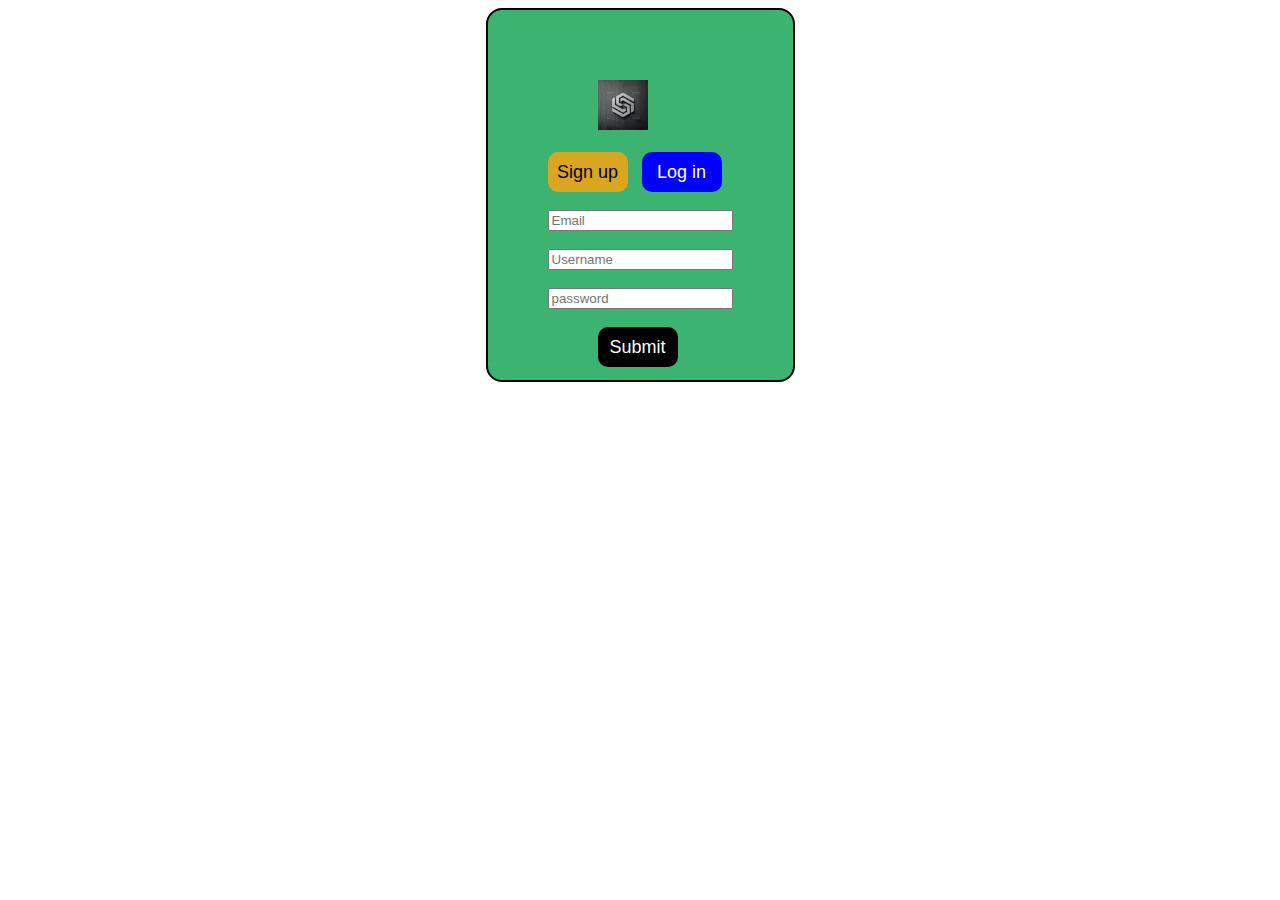
==== index.html @ 5aa5e2ed "I added a JSON function for the local storage" ====
<!DOCTYPE html>
<html lang="en">
<head>
    <meta charset="UTF-8">
    <meta http-equiv="X-UA-Compatible" content="IE=edge">
    <meta name="viewport" content="width=device-width, initial-scale=1.0">
    <title>Signin Form</title>
    <link rel="stylesheet" href="style.css">
</head>
<body>
    <div class="largest">
        <div id="container-1"> 
            <div class="big-div">
                <div class="signUp">
                    <img class="img" src="Preview.avif" alt=""><br><br>
                    <button id="signUp">Sign up</button>
                    <button id="logIn" onclick="submit()">Log in</button><br><br>
                    <input id="email" placeholder="Email" type="email"><br><br>
                    <input id="username" placeholder="Username" type="text"><br><br>
                    <input id="password" placeholder="password" type="password"><br><br>
                    <button onclick="submit()" id="submitBtn">Submit</button>
                </div>
            </div>
        </div>
    
        <div id="container-2"> 
            <div class="big-div">
                <div class="signUp">
                    <img class="img" src="Preview.avif" alt=""><br><br>
                    <button id="signUp" onclick="showUp()">Sign up</button>
                    <button id="logIn">Log in</button><br><br>
                    <input id="username" placeholder="Username" type="text"><br><br>
                    <input id="password" placeholder="password" type="password">
                </div>
            </div>
        </div>
   </div>
   <div id="loader">
        <img class="gif" src="loading.gif" alt="">
    </div>
   
    <script src="script.js"></script>
</body>
</html>
---- style.css ----
.largest{
    display: flex;
    justify-content: center;
    align-items: center;
    flex-direction: column;
}
#container-1, #container-2{
    width: fit-content;
    height: 250px;
    background-color: mediumseagreen;
    border: 2px solid black;
    border-radius: 16px;
    padding: 60px;
}
.img{
    width: 50px;
    height: 50px;
    margin-left: 50px;
    margin-top: 10px;
}
#signUp, #logIn {
    width: 80px;
    height: 40px;
    border-radius: 10px;
    border: none;
    background-color: goldenrod;
    font-family: 'Segoe UI', Tahoma, Geneva, Verdana, sans-serif;
    font-size: 18px;
}
#logIn{
    margin-left: 10px;
    background-color: blue;
    color: white;   
}

#submitBtn{
    margin-left: 50px;
    width: 80px;
    height: 40px;
    background-color: black;
    color: white;
    border-radius: 10px;
    border: none;
    font-family: 'Segoe UI', Tahoma, Geneva, Verdana, sans-serif;
    font-size: 18px;
}

#loader{
    position: absolute;
    background-color: transparent;
    top: 60px;
    left: 300px;
    
   
}
.gif{
    width: 60px;
    height: 60px;
}
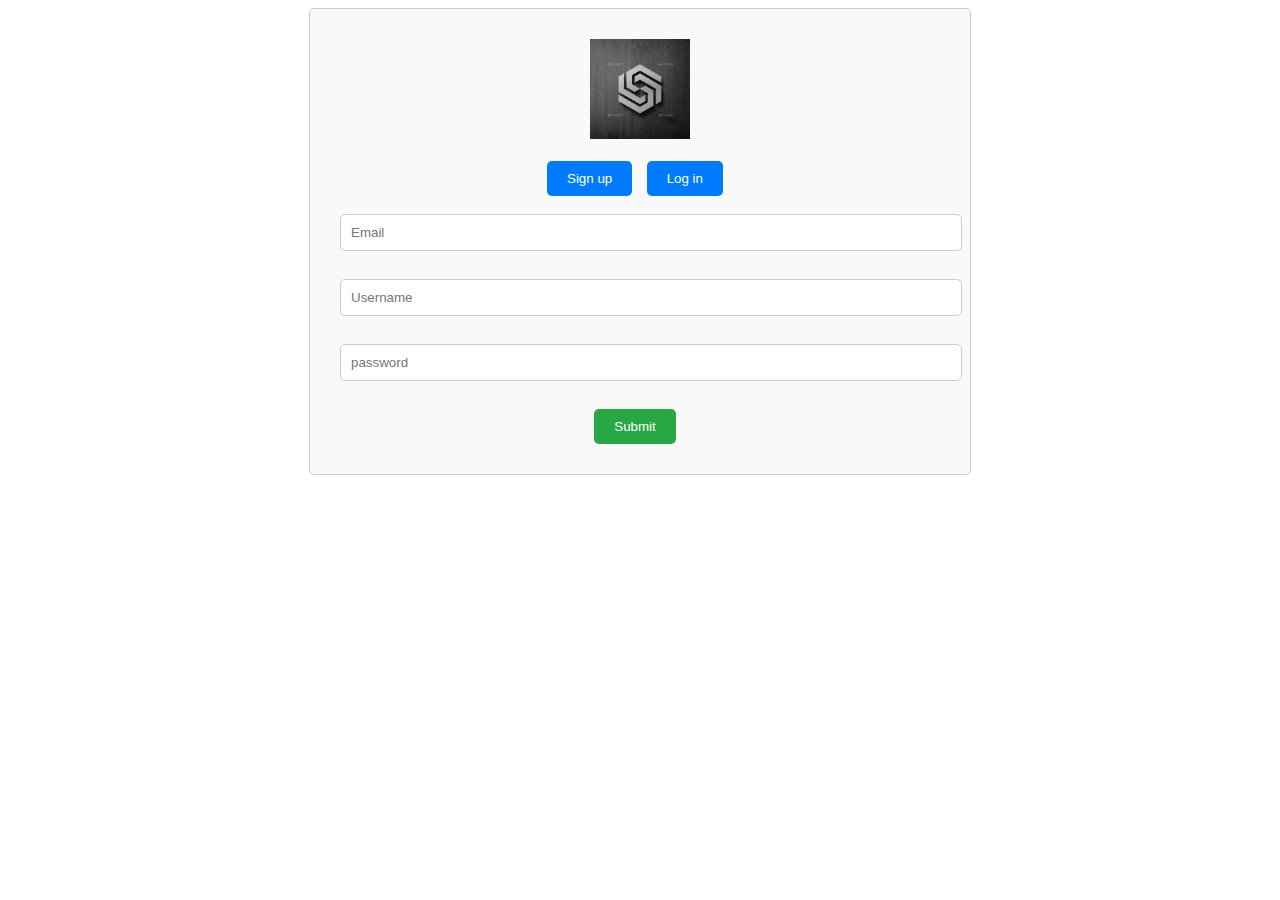
==== commit 20d472f6: "I completed the transitioning from login page to the dashboard" ====
--- a/index.html
+++ b/index.html
@@ -22,15 +22,20 @@
                 </div>
             </div>
         </div>
+        <div id="signup-msg"></div>
+
+        <div id="loader1">
+            <img class="gif" src="loading.gif" alt="">
+        </div>
     
         <div id="container-2"> 
             <div class="big-div">
                 <div class="signUp">
                     <img class="img" src="Preview.avif" alt=""><br><br>
-                    <button id="signUp" onclick="showUp()">Sign up</button>
-                    <button id="logIn">Log in</button><br><br>
-                    <input id="username" placeholder="Username" type="text"><br><br>
-                    <input id="password" placeholder="password" type="password">
+                    <button id="signUp" >Sign up</button>
+                    <button type="submit" id="logIn" onclick="showUp()">Log in</button><br><br>
+                    <input id="userLogin" placeholder="Username" type="text"><br><br>
+                    <input id="passLogin" placeholder="password" type="password">
                 </div>
             </div>
         </div>
--- a/style.css
+++ b/style.css
@@ -1,59 +1,85 @@
-.largest{
+body {
+    font-family: Arial, sans-serif;
+  }
+  
+  #container-1,
+  #container-2 {
+    width: 600px;
+    margin: 0 auto;
+    padding: 30px;
+    border: 1px solid #ccc;
+    border-radius: 5px;
+    background-color: #f9f9f9;
+  }
+  
+  .big-div {
+    text-align: center;
+  }
+  
+  .img {
+    width: 100px;
+    height: 100px;
+    object-fit: contain;
+  }
+  
+  button {
+    border: none;
+    border-radius: 5px;
+    padding: 10px 20px;
+    margin-right: 10px;
+    color: #fff;
+    background-color: #007bff;
+    cursor: pointer;
+    transition: background-color 0.2s ease-in-out;
+  }
+  
+  button:hover {
+    background-color: #0069d9;
+  }
+  
+  input {
+    width: 100%;
+    padding: 10px;
+    margin-bottom: 10px;
+    border: 1px solid #ccc;
+    border-radius: 5px;
+  }
+  
+  #submitBtn {
+    background-color: #28a745;
+  }
+  
+  #submitBtn:hover {
+    background-color: #218838;
+  }
+  
+  #signup-msg p {
+    margin-top: 20px;
+    padding: 10px;
+    border-radius: 5px;
+  }
+  
+  #signup-msg #success-msg {
+    color: #28a745;
+    background-color: #d4edda;
+    border: 1px solid #c3e6cb;
+  }
+  
+  #signup-msg #failed-msg {
+    color: #721c24;
+    background-color: #f8d7da;
+    border: 1px solid #f5c6cb;
+  }
+  
+  #loader,
+  #loader1 {
     display: flex;
     justify-content: center;
-    align-items: center;
-    flex-direction: column;
-}
-#container-1, #container-2{
-    width: fit-content;
-    height: 250px;
-    background-color: mediumseagreen;
-    border: 2px solid black;
-    border-radius: 16px;
-    padding: 60px;
-}
-.img{
+    margin-top: 20px;
+  }
+  
+  .gif {
     width: 50px;
     height: 50px;
-    margin-left: 50px;
-    margin-top: 10px;
-}
-#signUp, #logIn {
-    width: 80px;
-    height: 40px;
-    border-radius: 10px;
-    border: none;
-    background-color: goldenrod;
-    font-family: 'Segoe UI', Tahoma, Geneva, Verdana, sans-serif;
-    font-size: 18px;
-}
-#logIn{
-    margin-left: 10px;
-    background-color: blue;
-    color: white;   
-}
-
-#submitBtn{
-    margin-left: 50px;
-    width: 80px;
-    height: 40px;
-    background-color: black;
-    color: white;
-    border-radius: 10px;
-    border: none;
-    font-family: 'Segoe UI', Tahoma, Geneva, Verdana, sans-serif;
-    font-size: 18px;
-}
-
-#loader{
-    position: absolute;
-    background-color: transparent;
-    top: 60px;
-    left: 300px;
-    
-   
-}
-.gif{
-    width: 60px;
-    height: 60px;
-}+  }
+  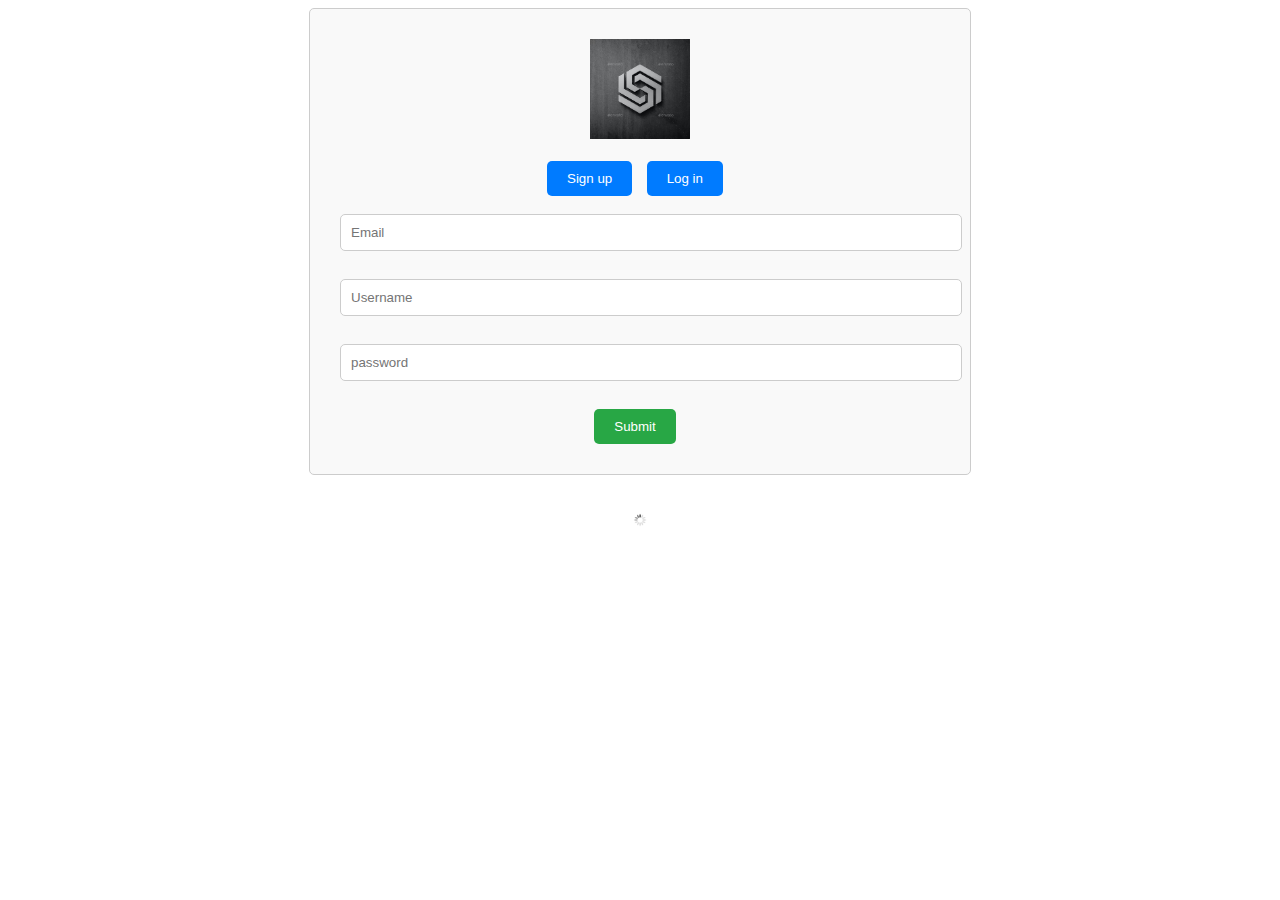
==== commit f766b98f: "I started the signup page" ====
--- a/index.html
+++ b/index.html
@@ -8,41 +8,42 @@
     <link rel="stylesheet" href="style.css">
 </head>
 <body>
-    <div class="largest">
-        <div id="container-1"> 
-            <div class="big-div">
-                <div class="signUp">
-                    <img class="img" src="Preview.avif" alt=""><br><br>
-                    <button id="signUp">Sign up</button>
-                    <button id="logIn" onclick="submit()">Log in</button><br><br>
-                    <input id="email" placeholder="Email" type="email"><br><br>
-                    <input id="username" placeholder="Username" type="text"><br><br>
-                    <input id="password" placeholder="password" type="password"><br><br>
-                    <button onclick="submit()" id="submitBtn">Submit</button>
+    <main>
+        <form action="">
+            <div class="largest">
+                <div id="container-1"> 
+                    <div class="big-div">
+                        <div class="signUp">
+                            <img class="img" src="Preview.avif" alt=""><br><br>
+                            <button id="signUp">Sign up</button>
+                            <button id="logIn" onclick="logIn()">Log in</button><br><br>
+                            <input id="email" placeholder="Email" type="email" required><br><br>
+                            <input id="username" placeholder="Username" type="text" required><br><br>
+                            <input id="password" placeholder="password" type="password"><br><br>
+                            <button onclick="submit()" id="submitBtn">Submit</button>
+                        </div>
+                    </div>
                 </div>
+                <div id="signup-msg"></div>
+        
+            
+                <div id="container-2"> 
+                    <div class="big-div">
+                        <div class="signUp">
+                            <img class="img" src="Preview.avif" alt=""><br><br>
+                            <button id="signUp" onclick="signUp()">Sign up</button>
+                            <button type="submit" id="logIn" onclick="showUp()">Log in</button><br><br>
+                            <input id="userLogin" placeholder="Username" type="text"><br><br>
+                            <input id="passLogin" placeholder="password" type="password">
+                        </div>
+                    </div>
+                </div>
+           </div>
+           <div id="loader">
+                <img class="gif" src="loading.gif" alt="">
             </div>
-        </div>
-        <div id="signup-msg"></div>
-
-        <div id="loader1">
-            <img class="gif" src="loading.gif" alt="">
-        </div>
-    
-        <div id="container-2"> 
-            <div class="big-div">
-                <div class="signUp">
-                    <img class="img" src="Preview.avif" alt=""><br><br>
-                    <button id="signUp" >Sign up</button>
-                    <button type="submit" id="logIn" onclick="showUp()">Log in</button><br><br>
-                    <input id="userLogin" placeholder="Username" type="text"><br><br>
-                    <input id="passLogin" placeholder="password" type="password">
-                </div>
-            </div>
-        </div>
-   </div>
-   <div id="loader">
-        <img class="gif" src="loading.gif" alt="">
-    </div>
+        </form>
+    </main>
    
     <script src="script.js"></script>
 </body>
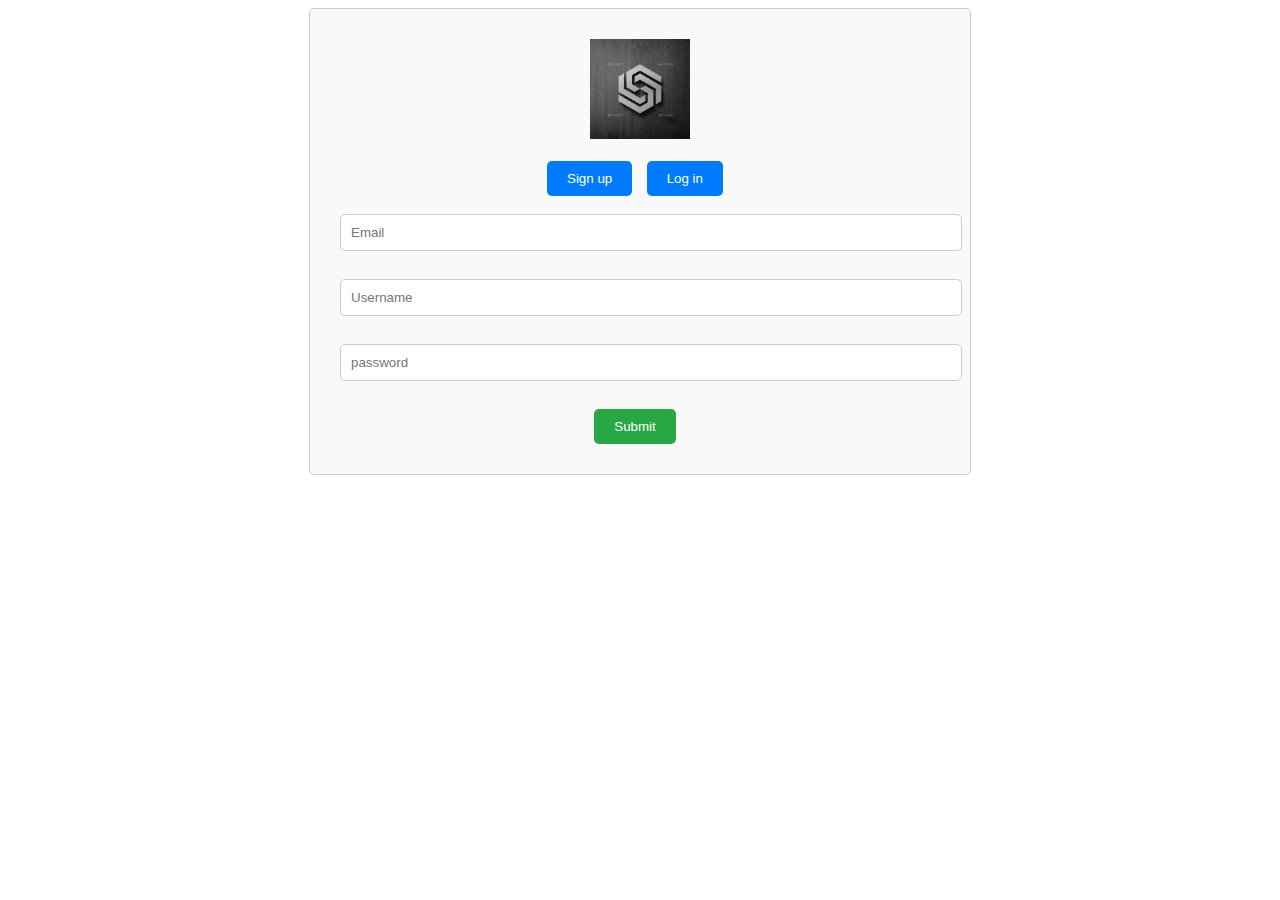
==== commit 66bcba8b: "I add a new signin folder" ====
--- a/index.html
+++ b/index.html
@@ -17,8 +17,8 @@
                             <img class="img" src="Preview.avif" alt=""><br><br>
                             <button id="signUp">Sign up</button>
                             <button id="logIn" onclick="logIn()">Log in</button><br><br>
-                            <input id="email" placeholder="Email" type="email" required><br><br>
-                            <input id="username" placeholder="Username" type="text" required><br><br>
+                            <input id="email" placeholder="Email" type="email"><br><br>
+                            <input id="username" placeholder="Username" type="text"><br><br>
                             <input id="password" placeholder="password" type="password"><br><br>
                             <button onclick="submit()" id="submitBtn">Submit</button>
                         </div>
